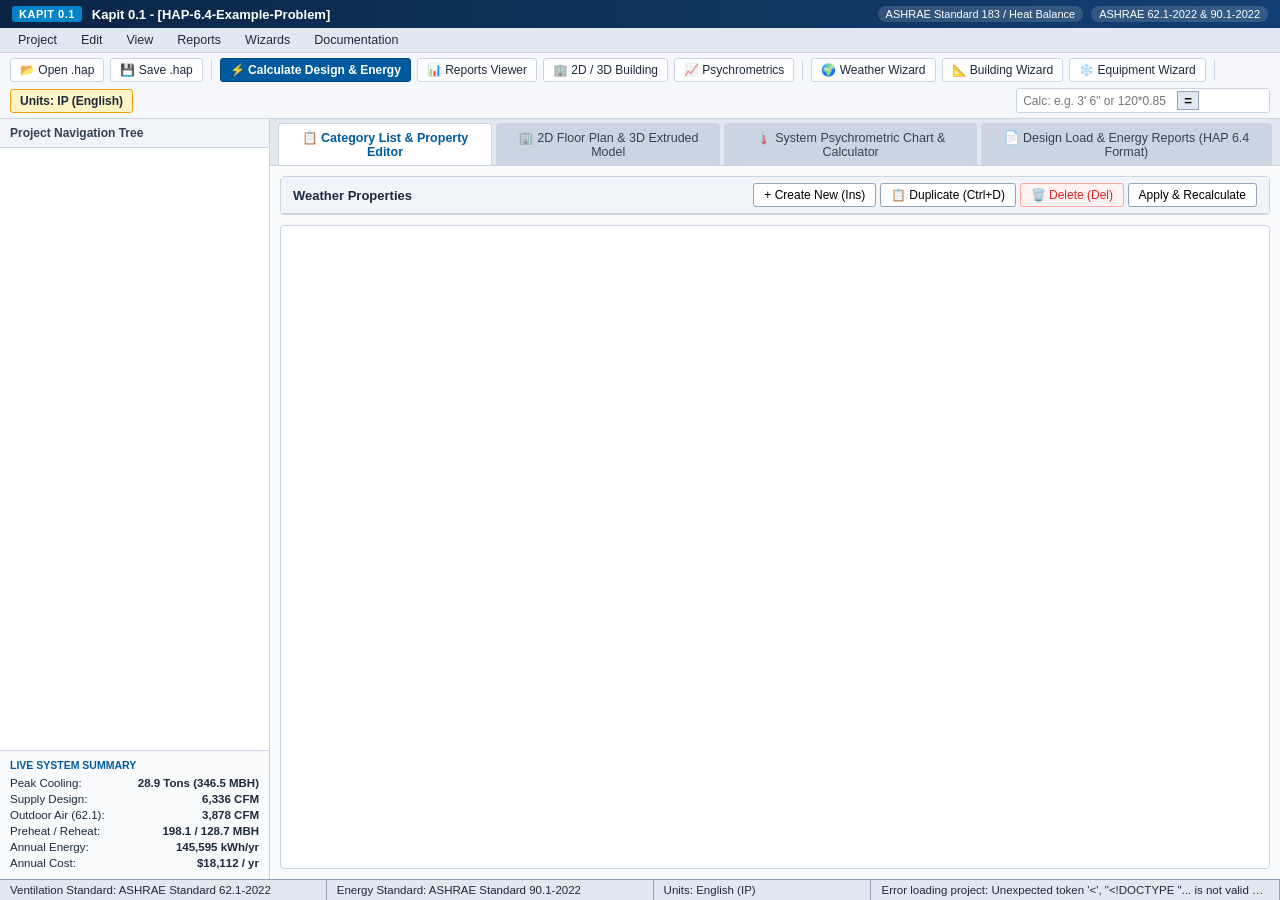
==== kapit_ui/index.html @ 248ba9ac "Version 0.1" ====
<!DOCTYPE html>
<html lang="en">
<head>
  <meta charset="UTF-8" />
  <meta name="viewport" content="width=device-width, initial-scale=1.0" />
  <title>Kapit 0.1 — Hourly Analysis Program (HVAC Load, Sizing, Plant & Energy Modeling)</title>
  <link rel="stylesheet" href="styles.css" />
</head>
<body>
  <!-- Top Application Title & Menu Bar (frmMain) -->
  <header class="app-header">
    <div class="title-bar">
      <div class="title-brand">
        <span class="brand-badge">KAPIT 0.1</span>
        <span class="title-text" id="window-title">Kapit 0.1 - [HAP-6.4-Example-Problem]</span>
      </div>
      <div class="title-meta">
        <span class="engine-pill">ASHRAE Standard 183 / Heat Balance</span>
        <span class="engine-pill">ASHRAE 62.1-2022 &amp; 90.1-2022</span>
      </div>
    </div>

    <!-- Menu Bar -->
    <nav class="menu-bar">
      <div class="menu-item">
        <span>Project</span>
        <div class="menu-dropdown">
          <button onclick="app.resetProject()">New / Reset Example Problem (Ctrl+N)</button>
          <button onclick="app.openFilePicker('.hap,.json')">Open Project (.hap / .kapit)...</button>
          <button onclick="app.loadInstalledExampleHap()">Load Installed HAP-6.4-Example-Problem.hap</button>
          <hr />
          <button onclick="app.downloadProjectJson()">Save Project (.kapit JSON)</button>
          <button onclick="window.location.href='/api/export/hap'">Export Carrier HAP 6.4 Archive (.hap)</button>
          <hr />
          <button onclick="app.openGbxmlImportModal()">Import gbXML BIM Geometry...</button>
          <button onclick="window.location.href='/api/export/gbxml'">Export gbXML BIM Geometry (.xml)</button>
          <hr />
          <button onclick="app.openPreferencesModal()">Preferences (Units, Standards, LEED)...</button>
        </div>
      </div>

      <div class="menu-item">
        <span>Edit</span>
        <div class="menu-dropdown">
          <button onclick="app.createNewEntityInCurrentCategory()">Create New Item... (Ins)</button>
          <button onclick="app.duplicateSelectedEntity()">Duplicate Selected Item (Ctrl+D)</button>
          <button onclick="app.deleteSelectedEntity()">Delete Selected Item (Del)</button>
          <hr />
          <button onclick="app.editSelectedEntity()">Properties... (Enter)</button>
          <button onclick="app.duplicateAsBaseline()">Duplicate Alternative as Baseline [B000] (ASHRAE 90.1)</button>
        </div>
      </div>

      <div class="menu-item">
        <span>View</span>
        <div class="menu-dropdown">
          <button onclick="app.switchWorkspaceTab('explorer')">Project Explorer &amp; Editors</button>
          <button onclick="app.switchWorkspaceTab('cad3d')">2D Floor Plan &amp; 3D Building Viewer</button>
          <button onclick="app.switchWorkspaceTab('psych')">Interactive Psychrometric Chart</button>
          <button onclick="app.switchWorkspaceTab('reports')">Design Load &amp; Energy Reports Viewer</button>
        </div>
      </div>

      <div class="menu-item">
        <span>Reports</span>
        <div class="menu-dropdown">
          <button onclick="app.openReport('sizing_summary')">Air System Sizing Summary</button>
          <button onclick="app.openReport('zone_sizing')">Zone Sizing Summary</button>
          <button onclick="app.openReport('ventilation')">Ventilation Sizing Summary (ASHRAE 62.1)</button>
          <button onclick="app.openReport('heat_balance')">Air System &amp; Zone Heat Balance Summary</button>
          <button onclick="app.openReport('psychrometrics')">System Psychrometrics &amp; Chart</button>
          <hr />
          <button onclick="app.openReport('annual_costs')">Annual Component Costs (Pie Chart &amp; Table)</button>
          <button onclick="app.openReport('monthly_energy')">Monthly Energy Use by Component</button>
          <button onclick="app.openReport('billing_details')">Billing Details - Electric</button>
          <button onclick="app.openReport('monthly_sim')">Monthly Simulation Results</button>
          <button onclick="app.openReport('leed_summary')">ASHRAE 90.1 Appendix G / LEED v4 Summary</button>
          <button onclick="app.openReport('input_data')">Input Data Reports (All Categories)</button>
          <hr />
          <button onclick="window.location.href='/api/export/xlsx'">Export Workbook to Excel (.xlsx)</button>
          <button onclick="window.location.href='/api/export/csv?type=monthly_simulation'">Export Monthly Simulation (.csv)</button>
          <button onclick="window.location.href='/api/export/csv?type=zone_sizing'">Export Zone Sizing (.csv)</button>
        </div>
      </div>

      <div class="menu-item">
        <span>Wizards</span>
        <div class="menu-dropdown">
          <button onclick="app.openWizard('weather')">Weather Wizard (Global Station Search)...</button>
          <button onclick="app.openWizard('building')">Building Footprint &amp; Space Wizard...</button>
          <button onclick="app.openWizard('equipment')">HVAC Equipment &amp; Plant Wizard...</button>
          <button onclick="app.openWizard('tariff')">Utility Rate Wizard (EIA / Brasil)...</button>
        </div>
      </div>

      <div class="menu-item">
        <span>Documentation</span>
        <div class="menu-dropdown">
          <button onclick="app.openReport('std183_doc')">Compliance with ANSI/ASHRAE/ACCA Standard 183</button>
          <button onclick="app.openReport('leed_summary')">ASHRAE 90.1 Appendix G &amp; LEED v4 GHG Guide</button>
        </div>
      </div>
    </nav>

    <!-- Toolbar -->
    <div class="toolbar">
      <button class="tool-btn" onclick="app.openFilePicker('.hap,.json')" title="Open .hap or .kapit project">
        <span>📂 Open .hap</span>
      </button>
      <button class="tool-btn" onclick="window.location.href='/api/export/hap'" title="Save as Carrier HAP 6.4 .hap file">
        <span>💾 Save .hap</span>
      </button>
      <span class="toolbar-sep"></span>
      <button class="tool-btn primary" onclick="app.runCalculations()" title="Run 3-Step Heat Balance, Sizing & 8760-hr Energy Simulation">
        <span>⚡ Calculate Design &amp; Energy</span>
      </button>
      <button class="tool-btn" onclick="app.switchWorkspaceTab('reports')" title="Open Report Viewer">
        <span>📊 Reports Viewer</span>
      </button>
      <button class="tool-btn" onclick="app.switchWorkspaceTab('cad3d')" title="2D Floor Plan & 3D Extruded Building Model">
        <span>🏢 2D / 3D Building</span>
      </button>
      <button class="tool-btn" onclick="app.switchWorkspaceTab('psych')" title="Interactive Psychrometric Chart">
        <span>📈 Psychrometrics</span>
      </button>
      <span class="toolbar-sep"></span>
      <button class="tool-btn" onclick="app.openWizard('weather')"><span>🌍 Weather Wizard</span></button>
      <button class="tool-btn" onclick="app.openWizard('building')"><span>📐 Building Wizard</span></button>
      <button class="tool-btn" onclick="app.openWizard('equipment')"><span>❄️ Equipment Wizard</span></button>
      <span class="toolbar-sep"></span>
      <button class="tool-btn unit-toggle" id="btn-unit-toggle" onclick="app.toggleUnitsSystem()">
        <span>Units: IP (English)</span>
      </button>
      <div class="inline-calc-box" title="UnitControls20 modCalc Inline Calculator (+, -, *, /, ^ or 3' 6&quot;)">
        <input type="text" id="inline-calc-input" placeholder="Calc: e.g. 3' 6&quot; or 120*0.85" onkeydown="if(event.key==='Enter') app.evalInlineCalc()" />
        <button onclick="app.evalInlineCalc()">=</button>
        <span id="inline-calc-result"></span>
      </div>
    </div>
  </header>

  <input type="file" id="hidden-file-input" style="display:none" onchange="app.handleFileUpload(event)" />

  <!-- Main Split Workspace (Left Project Tree + Right Workspace) -->
  <main class="main-workspace">
    <!-- Left Pane: HAP 6.4 Project TreeView -->
    <aside class="tree-pane">
      <div class="pane-header">Project Navigation Tree</div>
      <div class="tree-container" id="project-tree"></div>

      <!-- Quick KPI Summary Card at bottom of Left Pane -->
      <div class="kpi-summary-card" id="sidebar-kpi-card">
        <div class="kpi-title">Live System Summary</div>
        <div class="kpi-row"><span>Peak Cooling:</span> <strong id="kpi-tons">28.9 Tons (346.5 MBH)</strong></div>
        <div class="kpi-row"><span>Supply Design:</span> <strong id="kpi-cfm">6,336 CFM</strong></div>
        <div class="kpi-row"><span>Outdoor Air (62.1):</span> <strong id="kpi-oa">3,878 CFM</strong></div>
        <div class="kpi-row"><span>Preheat / Reheat:</span> <strong id="kpi-heat">198.1 / 128.7 MBH</strong></div>
        <div class="kpi-row"><span>Annual Energy:</span> <strong id="kpi-kwh">145,595 kWh/yr</strong></div>
        <div class="kpi-row"><span>Annual Cost:</span> <strong id="kpi-cost">$18,112 / yr</strong></div>
      </div>
    </aside>

    <!-- Right Pane: Tabbed Workspace (Explorer/Editors | 2D/3D Building | Psychrometrics | Report Viewer) -->
    <section class="content-pane">
      <div class="workspace-tabs">
        <button class="ws-tab active" data-tab="explorer" onclick="app.switchWorkspaceTab('explorer')">
          📋 Category List &amp; Property Editor
        </button>
        <button class="ws-tab" data-tab="cad3d" onclick="app.switchWorkspaceTab('cad3d')">
          🏢 2D Floor Plan &amp; 3D Extruded Model
        </button>
        <button class="ws-tab" data-tab="psych" onclick="app.switchWorkspaceTab('psych')">
          🌡️ System Psychrometric Chart &amp; Calculator
        </button>
        <button class="ws-tab" data-tab="reports" onclick="app.switchWorkspaceTab('reports')">
          📄 Design Load &amp; Energy Reports (HAP 6.4 Format)
        </button>
      </div>

      <!-- TAB 1: Category List View + Detailed Multi-Tab Property Editor -->
      <div class="ws-panel active" id="panel-explorer">
        <div class="entity-list-section">
          <div class="section-bar">
            <span id="current-category-title">Weather Properties</span>
            <div class="section-actions">
              <button class="btn-sm" onclick="app.createNewEntityInCurrentCategory()">+ Create New (Ins)</button>
              <button class="btn-sm" onclick="app.duplicateSelectedEntity()">📋 Duplicate (Ctrl+D)</button>
              <button class="btn-sm danger" onclick="app.deleteSelectedEntity()">🗑️ Delete (Del)</button>
              <button class="btn-sm primary" onclick="app.saveAndCalculate()">Apply &amp; Recalculate</button>
            </div>
          </div>
          <div class="entity-table-wrap" id="entity-list-container"></div>
        </div>

        <div class="entity-editor-section" id="entity-editor-container"></div>
      </div>

      <!-- TAB 2: 2D Floor Plan Sketcher & 3D Extruded Building Model -->
      <div class="ws-panel" id="panel-cad3d">
        <div class="cad-toolbar">
          <div class="cad-tools-row">
            <label>Level:
              <select id="cad-level-select" onchange="modeler.activeLevel=this.value; modeler.render()">
                <option value="Level 1">Level 1 (0 ft)</option>
                <option value="Level 2">Level 2 (12 ft)</option>
              </select>
            </label>
            <span class="toolbar-sep"></span>
            <button class="btn-sm" id="btn-cad-select" onclick="modeler.currentTool='select'; modeler.render()">👆 Select / Move</button>
            <button class="btn-sm" id="btn-cad-rect" onclick="modeler.currentTool='draw_rect'">📐 Draw Room (Drag)</button>
            <button class="btn-sm" onclick="modeler.splitSelectedPerimeterCore(15)">✂️ Split Perim/Core (15 ft)</button>
            <button class="btn-sm" onclick="modeler.addWindowToSelectedWall()">🪟 + Window</button>
            <button class="btn-sm" onclick="modeler.addDoorToSelectedWall()">🚪 + Door</button>
            <button class="btn-sm danger" onclick="modeler.deleteSelectedRoom()">🗑️ Delete Room</button>
          </div>
          <div class="cad-controls">
            <label>View Mode:
              <select id="cad-view-mode" onchange="modeler.viewMode=this.value; modeler.render()">
                <option value="split">Split 2D Floor Plan + 3D Extruded</option>
                <option value="2d">2D Architectural Floor Plan</option>
                <option value="3d">3D Isometric Extruded Model</option>
              </select>
            </label>
            <label>Color By:
              <select id="cad-color-mode" onchange="modeler.colorMode=this.value; modeler.render()">
                <option value="zone">HVAC Thermal Zone</option>
                <option value="load">Peak Cooling Intensity (BTU/hr·sqft)</option>
                <option value="usage">ASHRAE 62.1 Space Usage</option>
              </select>
            </label>
            <button class="btn-sm" onclick="modeler.rot3d.az=(modeler.rot3d.az+45)%360; modeler.render()">🔄 Rotate 3D</button>
          </div>
        </div>
        <div class="cad-selection-bar" id="cad-selection-info">
          Click a room to select or drag to move. Use 'Draw Room' to sketch new spaces.
        </div>
        <div class="cad-canvas-wrapper">
          <canvas id="building-canvas" width="1120" height="500"></canvas>
        </div>
        <div class="cad-wall-inspector" id="cad-wall-inspector"></div>
      </div>

      <!-- TAB 3: Interactive Psychrometric Chart & State Point Analyzer -->
      <div class="ws-panel" id="panel-psych">
        <div class="psych-layout">
          <div class="psych-chart-box">
            <div class="section-bar">
              <span>ASHRAE Sea-Level / Altitude-Corrected Psychrometric Chart — VAV - Wing D Peak Cooling (August 16:00)</span>
              <span id="psych-elev-badge">Elevation: 790.0 ft (14.281 psia)</span>
            </div>
            <canvas id="psych-canvas" width="780" height="490"></canvas>
          </div>
          <div class="psych-side-box">
            <div class="section-bar"><span>Interactive State Point Calculator</span></div>
            <div class="form-grid compact">
              <label>Airflow (CFM): <input type="number" id="ps-cfm" value="6107" /></label>
              <label>Dry-Bulb (°F): <input type="number" id="ps-db" value="85.3" step="0.1" /></label>
              <label>Wet-Bulb (°F): <input type="number" id="ps-wb" value="71.2" step="0.1" /></label>
              <button class="btn-sm primary" onclick="app.calcCustomPsychPoint()">Compute Psychrometric State</button>
            </div>
            <div id="custom-psych-output" class="psych-card"></div>

            <div class="section-bar" style="margin-top:10px"><span>System Cycle State Points (Aug 16:00)</span></div>
            <div id="system-psych-table-wrap"></div>
          </div>
        </div>
      </div>

      <!-- TAB 4: HAP 6.4 Report Viewer (frmReportViewer) -->
      <div class="ws-panel" id="panel-reports">
        <div class="report-toolbar">
          <div class="report-selector-group">
            <label>Select Report:
              <select id="report-type-select" onchange="reportsUI.renderSelectedReport()">
                <optgroup label="Design Load Reports (ASHRAE Std 183)">
                  <option value="sizing_summary">1. Air System Sizing Summary (VAV - Wing D)</option>
                  <option value="zone_sizing">2. Zone Sizing Summary (Terminals, Peak Loads, Spaces)</option>
                  <option value="ventilation">3. Ventilation Sizing Summary (ASHRAE Standard 62.1-2022)</option>
                  <option value="heat_balance">4. Air System &amp; Zone Heat Balance Summary</option>
                  <option value="psychrometrics">5. System Psychrometrics Analysis</option>
                </optgroup>
                <optgroup label="Energy Modeling Reports (8,760 Hours)">
                  <option value="annual_costs">6. Annual Component Costs (Pie Chart &amp; Table)</option>
                  <option value="monthly_energy">7. Monthly Energy Use by System Component</option>
                  <option value="billing_details">8. Billing Details - Electric (6 Tables)</option>
                  <option value="monthly_sim">9. Monthly Simulation Results (Loads &amp; Inputs)</option>
                  <option value="leed_summary">10. ASHRAE 90.1 Appendix G / LEED v4 Summary (4 Rotations &amp; GHG)</option>
                </optgroup>
                <optgroup label="Plant &amp; Input Data Reports">
                  <option value="plant_report">11. Chiller, Merkel Tower &amp; Condensing Boiler Plant Report</option>
                  <option value="input_data">12. Complete Project Input Data Reports (Weather, Building, Spaces, Assemblies)</option>
                  <option value="std183_doc">13. ANSI/ASHRAE/ACCA Standard 183-2024 Compliance Matrix</option>
                </optgroup>
              </select>
            </label>
          </div>
          <div class="report-actions">
            <button class="btn-sm" onclick="window.print()">🖨️ Print / Save PDF</button>
            <button class="btn-sm" onclick="window.location.href='/api/export/xlsx'">📗 Export Excel (.xlsx)</button>
            <button class="btn-sm" onclick="window.location.href='/api/export/csv?type=monthly_simulation'">📄 Export CSV (.csv)</button>
          </div>
        </div>

        <div class="report-pages-container" id="report-viewer-content"></div>
      </div>
    </section>
  </main>

  <!-- Status Bar (frmMain 4-Panel Status Bar) -->
  <footer class="status-bar">
    <div class="status-panel" id="status-vent">Ventilation Standard: ASHRAE Standard 62.1-2022</div>
    <div class="status-panel" id="status-energy">Energy Standard: ASHRAE Standard 90.1-2022</div>
    <div class="status-panel" id="status-units">Units: English (IP)</div>
    <div class="status-panel" id="status-msg">Ready — Project Calculated (0 Validation Errors)</div>
  </footer>

  <!-- Modal Container for Wizards & Preferences -->
  <div class="modal-backdrop" id="modal-backdrop" style="display:none">
    <div class="modal-window" id="modal-window">
      <div class="modal-header">
        <span id="modal-title">Wizard</span>
        <button class="modal-close" onclick="app.closeModal()">✕</button>
      </div>
      <div class="modal-body" id="modal-body"></div>
      <div class="modal-footer" id="modal-footer"></div>
    </div>
  </div>

  <script src="templates.js"></script>
  <script src="modeler.js"></script>
  <script src="reports_ui.js"></script>
  <script src="app.js"></script>
</body>
</html>
---- kapit_ui/styles.css ----
/* Kapit 6.4 Engineering Desktop & Printable Report Stylesheet */
:root {
  --bg-app: #eef2f6;
  --bg-panel: #ffffff;
  --bg-header: #112a46;
  --bg-toolbar: #f5f7fa;
  --border-color: #cbd5e1;
  --border-dark: #94a3b8;
  --primary: #005a9e;
  --primary-hover: #004578;
  --accent: #0284c7;
  --text-main: #1e293b;
  --text-muted: #475569;
  --report-blue: #000080;
  --report-green: #008000;
  --report-purple: #800080;
}

* {
  box-sizing: border-box;
  margin: 0;
  padding: 0;
}

body {
  font-family: "Segoe UI", Tahoma, Arial, sans-serif;
  font-size: 13px;
  color: var(--text-main);
  background: var(--bg-app);
  height: 100vh;
  display: flex;
  flex-direction: column;
  overflow: hidden;
}

/* Title Bar */
.title-bar {
  background: linear-gradient(90deg, #0b2545 0%, #134074 100%);
  color: #ffffff;
  padding: 6px 12px;
  display: flex;
  justify-content: space-between;
  align-items: center;
}

.title-brand {
  display: flex;
  align-items: center;
  gap: 10px;
}

.brand-badge {
  background: #0284c7;
  color: #fff;
  font-weight: 700;
  font-size: 11px;
  padding: 2px 7px;
  border-radius: 3px;
  letter-spacing: 0.5px;
}

.title-text {
  font-weight: 600;
  font-size: 13px;
}

.title-meta {
  display: flex;
  gap: 8px;
}

.engine-pill {
  background: rgba(255, 255, 255, 0.14);
  font-size: 11px;
  padding: 2px 8px;
  border-radius: 10px;
}

/* Menu Bar */
.menu-bar {
  background: #e2e8f0;
  border-bottom: 1px solid var(--border-color);
  display: flex;
  padding: 0 6px;
  user-select: none;
}

.menu-item {
  position: relative;
  padding: 5px 12px;
  cursor: pointer;
  font-size: 12.5px;
}

.menu-item:hover {
  background: #cbd5e1;
}

.menu-dropdown {
  display: none;
  position: absolute;
  top: 100%;
  left: 0;
  background: #ffffff;
  border: 1px solid var(--border-dark);
  box-shadow: 0 4px 12px rgba(0, 0, 0, 0.15);
  min-width: 260px;
  z-index: 1000;
  padding: 4px 0;
}

.menu-item:hover .menu-dropdown {
  display: block;
}

.menu-dropdown button {
  display: block;
  width: 100%;
  text-align: left;
  background: none;
  border: none;
  padding: 6px 14px;
  font-size: 12.5px;
  color: var(--text-main);
  cursor: pointer;
}

.menu-dropdown button:hover {
  background: var(--primary);
  color: #ffffff;
}

.menu-dropdown hr {
  border: none;
  border-top: 1px solid #e2e8f0;
  margin: 4px 0;
}

/* Toolbar */
.toolbar {
  background: var(--bg-toolbar);
  border-bottom: 1px solid var(--border-color);
  padding: 5px 10px;
  display: flex;
  align-items: center;
  gap: 6px;
  flex-wrap: wrap;
}

.tool-btn {
  background: #ffffff;
  border: 1px solid var(--border-color);
  padding: 4px 9px;
  border-radius: 3px;
  font-size: 12px;
  cursor: pointer;
  color: var(--text-main);
  display: inline-flex;
  align-items: center;
  gap: 4px;
}

.tool-btn:hover {
  background: #e0f2fe;
  border-color: #0284c7;
}

.tool-btn.primary {
  background: var(--primary);
  color: #ffffff;
  border-color: var(--primary-hover);
  font-weight: 600;
}

.tool-btn.primary:hover {
  background: var(--primary-hover);
}

.tool-btn.unit-toggle {
  background: #fef3c7;
  border-color: #f59e0b;
  font-weight: 600;
}

.toolbar-sep {
  width: 1px;
  height: 20px;
  background: var(--border-color);
  margin: 0 2px;
}

.inline-calc-box {
  display: flex;
  align-items: center;
  gap: 4px;
  margin-left: auto;
  background: #fff;
  border: 1px solid var(--border-color);
  padding: 2px 6px;
  border-radius: 3px;
}

.inline-calc-box input {
  border: none;
  outline: none;
  width: 150px;
  font-size: 12px;
}

.inline-calc-box button {
  background: #e2e8f0;
  border: 1px solid #94a3b8;
  padding: 1px 6px;
  cursor: pointer;
  font-weight: bold;
}

#inline-calc-result {
  font-weight: 600;
  color: var(--primary);
  font-size: 12px;
  min-width: 60px;
}

/* Main Split Workspace */
.main-workspace {
  flex: 1;
  display: flex;
  overflow: hidden;
}

.tree-pane {
  width: 270px;
  background: #ffffff;
  border-right: 1px solid var(--border-color);
  display: flex;
  flex-direction: column;
  flex-shrink: 0;
}

.pane-header {
  background: #f1f5f9;
  padding: 7px 10px;
  font-weight: 600;
  font-size: 12px;
  border-bottom: 1px solid var(--border-color);
  color: #334155;
}

.tree-container {
  flex: 1;
  overflow-y: auto;
  padding: 6px;
}

.tree-group-title {
  font-weight: 700;
  font-size: 12px;
  color: #0f172a;
  padding: 4px 6px;
  margin-top: 4px;
}

.tree-node {
  display: flex;
  align-items: center;
  justify-content: space-between;
  padding: 5px 10px 5px 18px;
  cursor: pointer;
  border-radius: 3px;
  font-size: 12.5px;
  color: #1e293b;
}

.tree-node:hover {
  background: #f1f5f9;
}

.tree-node.active {
  background: #005a9e;
  color: #ffffff;
  font-weight: 600;
}

.tree-badge {
  font-size: 11px;
  background: rgba(15, 23, 42, 0.08);
  padding: 1px 6px;
  border-radius: 8px;
}

.tree-node.active .tree-badge {
  background: rgba(255, 255, 255, 0.25);
  color: #fff;
}

.kpi-summary-card {
  border-top: 1px solid var(--border-color);
  background: #f8fafc;
  padding: 8px 10px;
  font-size: 11.5px;
}

.kpi-title {
  font-weight: 700;
  color: var(--primary);
  margin-bottom: 4px;
  text-transform: uppercase;
  font-size: 10.5px;
}

.kpi-row {
  display: flex;
  justify-content: space-between;
  padding: 2px 0;
}

/* Right Content Pane */
.content-pane {
  flex: 1;
  display: flex;
  flex-direction: column;
  overflow: hidden;
  background: #f8fafc;
}

.workspace-tabs {
  display: flex;
  background: #e2e8f0;
  border-bottom: 1px solid var(--border-color);
  padding: 4px 8px 0 8px;
  gap: 4px;
}

.ws-tab {
  background: #cbd5e1;
  border: 1px solid var(--border-color);
  border-bottom: none;
  padding: 6px 14px;
  font-size: 12.5px;
  cursor: pointer;
  border-radius: 4px 4px 0 0;
  color: #334155;
}

.ws-tab.active {
  background: #ffffff;
  color: var(--primary);
  font-weight: 600;
}

.ws-panel {
  display: none;
  flex: 1;
  min-height: 0;
  overflow-y: auto;
  padding: 10px;
}

.ws-panel.active {
  display: flex;
  flex-direction: column;
  gap: 10px;
}

/* Entity List & Property Editor */
.entity-list-section {
  background: #ffffff;
  border: 1px solid var(--border-color);
  border-radius: 4px;
  max-height: 210px;
  display: flex;
  flex-direction: column;
}

.section-bar {
  background: #f1f5f9;
  padding: 6px 12px;
  border-bottom: 1px solid var(--border-color);
  display: flex;
  justify-content: space-between;
  align-items: center;
  font-weight: 600;
}

.entity-table-wrap {
  overflow-y: auto;
}

.data-table {
  width: 100%;
  border-collapse: collapse;
  font-size: 12px;
}

.data-table th {
  background: #e2e8f0;
  text-align: left;
  padding: 5px 8px;
  border-bottom: 1px solid var(--border-dark);
  position: sticky;
  top: 0;
}

.data-table td {
  padding: 5px 8px;
  border-bottom: 1px solid #e2e8f0;
}

.data-table tr:hover {
  background: #e0f2fe;
  cursor: pointer;
}

.data-table tr.selected-row {
  background: #bae6fd;
  font-weight: 600;
}

.data-table input, .data-table select {
  width: 100%;
  padding: 2px 4px;
  border: 1px solid #cbd5e1;
  font-size: 12px;
}

.entity-editor-section {
  flex: 1;
  background: #ffffff;
  border: 1px solid var(--border-color);
  border-radius: 4px;
  display: flex;
  flex-direction: column;
  overflow-y: auto;
}

.sub-tabs {
  display: flex;
  background: #f1f5f9;
  border-bottom: 1px solid var(--border-color);
  padding: 4px 8px 0;
  gap: 4px;
}

.sub-tab {
  padding: 5px 12px;
  border: 1px solid var(--border-color);
  border-bottom: none;
  background: #e2e8f0;
  cursor: pointer;
  font-size: 12px;
  border-radius: 3px 3px 0 0;
}

.sub-tab.active {
  background: #ffffff;
  font-weight: 600;
  color: var(--primary);
}

.editor-body {
  padding: 12px;
  overflow-y: auto;
}

.form-grid {
  display: grid;
  grid-template-columns: repeat(auto-fill, minmax(250px, 1fr));
  gap: 10px 16px;
}

.form-grid label {
  display: flex;
  flex-direction: column;
  gap: 3px;
  font-size: 12px;
  color: #334155;
  font-weight: 500;
}

.form-grid input, .form-grid select {
  padding: 5px 7px;
  border: 1px solid var(--border-dark);
  border-radius: 3px;
  font-size: 12.5px;
}

.btn-sm {
  padding: 4px 10px;
  border: 1px solid var(--border-dark);
  background: #ffffff;
  border-radius: 3px;
  cursor: pointer;
  font-size: 12px;
}

.btn-sm.danger {
  color: #dc2626;
  border-color: #fca5a5;
  background: #fef2f2;
}

.btn-sm.danger:hover {
  background: #fee2e2;
}

/* CAD 2D/3D Panel */
.cad-toolbar {
  background: #ffffff;
  border: 1px solid var(--border-color);
  padding: 8px 12px;
  display: flex;
  justify-content: space-between;
  align-items: center;
  flex-wrap: wrap;
  gap: 10px;
}

.cad-tools-row {
  display: flex;
  align-items: center;
  gap: 8px;
  flex-wrap: wrap;
}

.cad-selection-bar {
  background: #f1f5f9;
  border: 1px solid var(--border-color);
  padding: 5px 12px;
  font-size: 11.5px;
  color: #1e293b;
  border-radius: 3px;
}

.cad-controls {
  display: flex;
  align-items: center;
  gap: 14px;
}

.cad-canvas-wrapper {
  background: #ffffff;
  border: 1px solid var(--border-color);
  min-height: 400px;
  max-height: 460px;
  height: 440px;
  display: flex;
  justify-content: center;
  align-items: center;
  overflow: auto;
  flex-shrink: 0;
}

/* Wall & Openings Interactive Inspector */
.cad-wall-inspector {
  background: #ffffff;
  border: 1px solid var(--border-color);
  border-radius: 4px;
  padding: 10px 14px;
  margin-top: 6px;
  margin-bottom: 24px;
  box-shadow: 0 2px 8px rgba(0, 0, 0, 0.05);
  font-size: 12px;
  flex-shrink: 0;
}

.wall-inspector-header {
  display: flex;
  justify-content: space-between;
  align-items: center;
  border-bottom: 1px solid #e2e8f0;
  padding-bottom: 6px;
  margin-bottom: 8px;
}

.wi-title {
  font-size: 13px;
  font-weight: 700;
  color: var(--primary-color);
}

.wi-meta {
  font-size: 11.5px;
  color: #475569;
}

.wall-tabs-row {
  display: flex;
  gap: 6px;
  margin-bottom: 10px;
  flex-wrap: wrap;
}

.wall-tab-btn {
  padding: 4px 10px;
  border: 1px solid #cbd5e1;
  background: #f8fafc;
  border-radius: 3px;
  cursor: pointer;
  font-size: 11.5px;
  font-weight: 600;
  color: #334155;
  display: flex;
  align-items: center;
  gap: 5px;
  transition: all 0.15s ease;
}

.wall-tab-btn:hover {
  background: #e0f2fe;
  border-color: #0284c7;
}

.wall-tab-btn.active {
  background: #fef3c7;
  border-color: #f59e0b;
  color: #92400e;
  box-shadow: 0 0 0 2px rgba(245, 158, 11, 0.25);
}

.wall-detail-grid {
  display: grid;
  grid-template-columns: 1.1fr 1fr 1fr;
  gap: 12px;
}

.wall-prop-col {
  background: #f8fafc;
  border: 1px solid #e2e8f0;
  border-radius: 4px;
  padding: 10px;
  display: flex;
  flex-direction: column;
  gap: 8px;
}

.wall-prop-col label {
  display: flex;
  flex-direction: column;
  font-size: 11.5px;
  font-weight: 600;
  color: #334155;
  gap: 3px;
}

.wall-prop-col select, .wall-prop-col input {
  padding: 4px 6px;
  border: 1px solid #cbd5e1;
  border-radius: 3px;
  font-size: 11.5px;
  background: #ffffff;
}

.wall-dim-readout {
  background: #ffffff;
  border: 1px solid #cbd5e1;
  border-radius: 3px;
  padding: 6px 8px;
  font-size: 11px;
  color: #1e293b;
  line-height: 1.4;
  margin-top: 4px;
}

.wall-aperture-col {
  background: #f8fafc;
  border: 1px solid #e2e8f0;
  border-radius: 4px;
  padding: 10px;
  display: flex;
  flex-direction: column;
}

.aperture-header {
  display: flex;
  justify-content: space-between;
  align-items: center;
  font-weight: 700;
  font-size: 12px;
  color: #1e293b;
  margin-bottom: 8px;
  border-bottom: 1px solid #e2e8f0;
  padding-bottom: 4px;
}

.aperture-list {
  display: flex;
  flex-direction: column;
  gap: 6px;
  max-height: 140px;
  overflow-y: auto;
}

.aperture-card {
  background: #ffffff;
  border: 1px solid #cbd5e1;
  border-radius: 3px;
  padding: 6px 8px;
  display: grid;
  grid-template-columns: 1fr auto auto auto;
  gap: 6px;
  align-items: center;
  font-size: 11px;
}

.aperture-card select {
  font-size: 11px;
  padding: 2px 4px;
}

.aperture-card input {
  width: 48px;
  font-size: 11px;
  padding: 2px 4px;
  text-align: center;
}

.btn-xs {
  padding: 3px 8px;
  font-size: 11px;
  font-weight: 600;
  border: 1px solid #cbd5e1;
  border-radius: 3px;
  background: #f1f5f9;
  cursor: pointer;
  display: inline-flex;
  align-items: center;
  gap: 3px;
}

.btn-xs.primary {
  background: #0284c7;
  color: #ffffff;
  border-color: #0369a1;
}

.btn-xs.primary:hover {
  background: #0369a1;
}

.btn-xs.danger {
  color: #dc2626;
  border-color: #fca5a5;
  background: #fff;
}
.btn-xs.danger:hover {
  background: #fee2e2;
}

/* Psychrometrics Layout */
.psych-layout {
  display: grid;
  grid-template-columns: 790px 1fr;
  gap: 10px;
  height: 100%;
}

.psych-chart-box, .psych-side-box {
  background: #ffffff;
  border: 1px solid var(--border-color);
  border-radius: 4px;
  padding: 8px;
}

.psych-card {
  background: #f8fafc;
  border: 1px solid var(--border-color);
  padding: 8px;
  margin-top: 8px;
  font-size: 12px;
  line-height: 1.5;
}

/* HAP 6.4 Report Viewer Styling (Matches HAP-Example-Problem-Reports.pdf) */
.report-toolbar {
  background: #ffffff;
  border: 1px solid var(--border-color);
  padding: 8px 12px;
  display: flex;
  justify-content: space-between;
  align-items: center;
}

.report-toolbar select {
  padding: 5px 10px;
  font-size: 13px;
  min-width: 440px;
  border: 1px solid var(--border-dark);
}

.report-pages-container {
  flex: 1;
  overflow-y: auto;
  display: flex;
  flex-direction: column;
  align-items: center;
  gap: 18px;
  padding: 14px;
  background: #cbd5e1;
}

.hap-report-page {
  background: #ffffff;
  width: 900px;
  min-height: 1040px;
  padding: 28px 34px;
  box-shadow: 0 4px 14px rgba(0, 0, 0, 0.22);
  display: flex;
  flex-direction: column;
  font-family: Arial, Helvetica, sans-serif;
  font-size: 11.5px;
  color: #000000;
}

.hap-rpt-header-box {
  border: 1.5px solid #000;
  padding: 6px 10px;
  margin-bottom: 14px;
}

.hap-rpt-title {
  text-align: center;
  color: var(--report-blue);
  font-size: 15px;
  font-weight: 700;
}

.hap-rpt-subtitle {
  text-align: center;
  color: var(--report-blue);
  font-size: 12.5px;
  font-weight: 700;
  margin-top: 2px;
}

.hap-rpt-meta {
  display: flex;
  justify-content: space-between;
  font-size: 10.5px;
  margin-top: 4px;
}

.hap-sec-heading {
  color: var(--report-blue);
  font-weight: 700;
  font-size: 12px;
  margin: 12px 0 6px 0;
  border-bottom: 1px solid #cbd5e1;
  padding-bottom: 2px;
}

.hap-green-heading {
  color: var(--report-green);
  font-weight: 700;
  font-size: 12px;
  margin: 10px 0 5px 0;
}

.hap-2col-leader {
  display: grid;
  grid-template-columns: 1fr 1fr;
  gap: 3px 28px;
  padding: 0 8px;
  margin-bottom: 8px;
}

.leader-line {
  display: flex;
  justify-content: space-between;
  border-bottom: 1px dotted #94a3b8;
  padding: 1.5px 0;
}

.leader-line strong {
  font-weight: 700;
}

.hap-table {
  width: 100%;
  border-collapse: collapse;
  margin: 6px 0 12px 0;
  font-size: 11px;
}

.hap-table th {
  background: #e8eef5;
  border: 1px solid #000;
  padding: 4px 6px;
  text-align: right;
  font-weight: 700;
}

.hap-table th:first-child {
  text-align: left;
}

.hap-table td {
  border: 1px solid #000;
  padding: 3.5px 6px;
  text-align: right;
}

.hap-table td:first-child {
  text-align: left;
}

.hap-table tr.total-row td {
  background: #e2e8f0;
  font-weight: 700;
  color: var(--report-blue);
}

.hap-table tr.zone-group-row td {
  font-weight: 700;
  font-style: italic;
  color: var(--report-purple);
  background: #f8fafc;
}

.hap-rpt-footer {
  margin-top: auto;
  border-top: 1.5px solid #000;
  padding-top: 4px;
  display: flex;
  justify-content: space-between;
  font-size: 10.5px;
}

/* Status Bar */
.status-bar {
  background: #e2e8f0;
  border-top: 1px solid var(--border-dark);
  display: grid;
  grid-template-columns: 1.2fr 1.2fr 0.8fr 1.5fr;
  font-size: 11.5px;
}

.status-panel {
  padding: 4px 10px;
  border-right: 1px solid var(--border-dark);
  white-space: nowrap;
  overflow: hidden;
  text-overflow: ellipsis;
}

/* Modal */
.modal-backdrop {
  position: fixed;
  inset: 0;
  background: rgba(15, 23, 42, 0.55);
  display: flex;
  justify-content: center;
  align-items: center;
  z-index: 2000;
}

.modal-window {
  background: #ffffff;
  border-radius: 6px;
  width: 760px;
  max-width: 95vw;
  max-height: 88vh;
  display: flex;
  flex-direction: column;
  box-shadow: 0 12px 32px rgba(0, 0, 0, 0.3);
}

.modal-header {
  background: var(--bg-header);
  color: #ffffff;
  padding: 10px 14px;
  font-weight: 600;
  display: flex;
  justify-content: space-between;
  align-items: center;
}

.modal-close {
  background: none;
  border: none;
  color: #ffffff;
  font-size: 16px;
  cursor: pointer;
}

.modal-body {
  padding: 16px;
  overflow-y: auto;
  flex: 1;
}

.modal-footer {
  padding: 10px 16px;
  border-top: 1px solid var(--border-color);
  display: flex;
  justify-content: flex-end;
  gap: 8px;
}

@media print {
  .app-header, .tree-pane, .workspace-tabs, .report-toolbar, .status-bar {
    display: none !important;
  }
  body, .main-workspace, .content-pane, .ws-panel, .report-pages-container {
    height: auto !important;
    overflow: visible !important;
    background: #ffffff !important;
    padding: 0 !important;
  }
  .hap-report-page {
    box-shadow: none !important;
    page-break-after: always;
    width: 100% !important;
  }
}
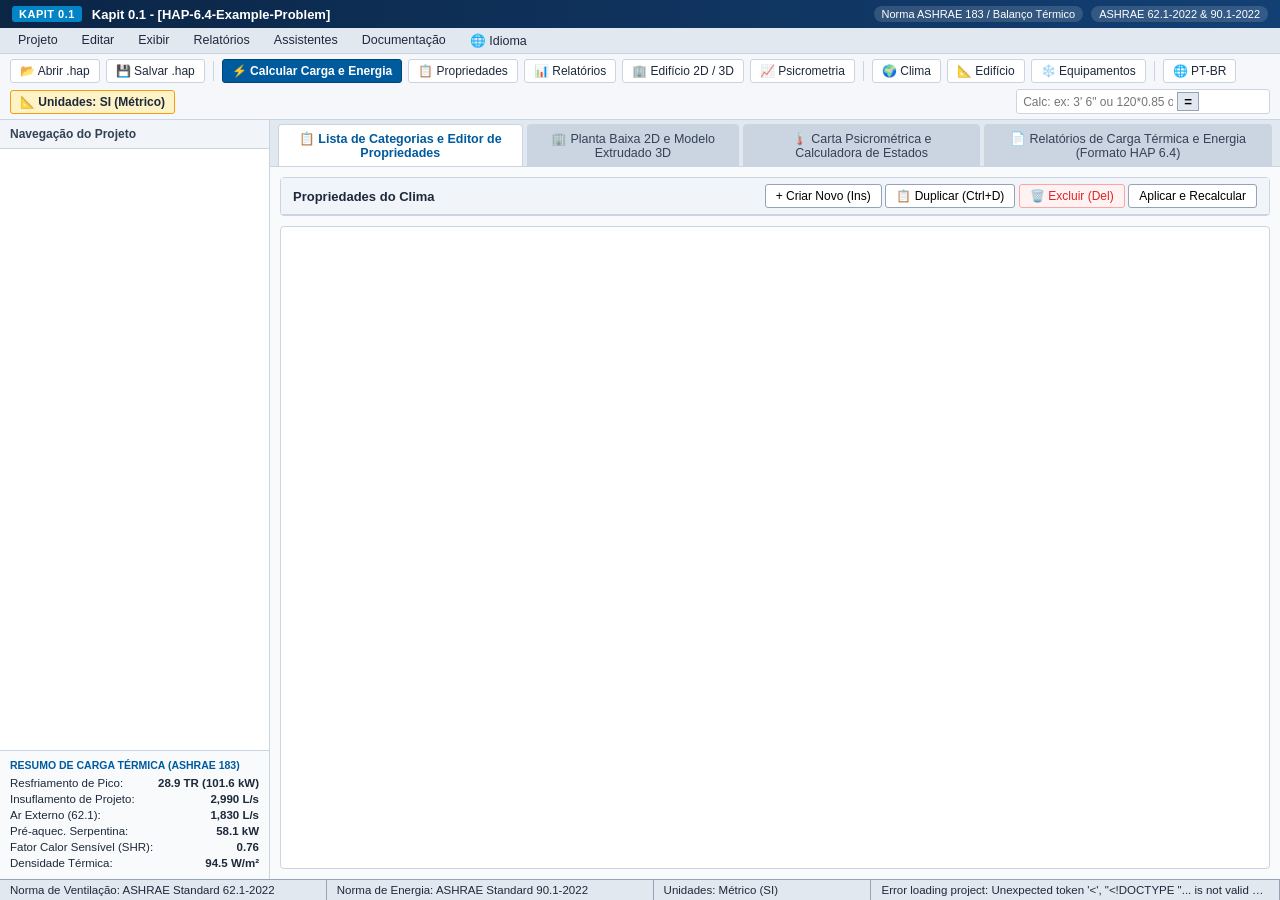
==== commit 8cde1537: "Teste de commit com data futura (amanha)" ====
--- a/kapit_ui/index.html
+++ b/kapit_ui/index.html
@@ -1,9 +1,9 @@
 <!DOCTYPE html>
-<html lang="en">
+<html lang="pt-BR">
 <head>
   <meta charset="UTF-8" />
   <meta name="viewport" content="width=device-width, initial-scale=1.0" />
-  <title>Kapit 0.1 — Hourly Analysis Program (HVAC Load, Sizing, Plant & Energy Modeling)</title>
+  <title>Kapit 0.1 — Programa de Análise Horária (Cálculo Térmico HVAC, Dimensionamento e Simulação Energética)</title>
   <link rel="stylesheet" href="styles.css" />
 </head>
 <body>
@@ -11,128 +11,145 @@
   <header class="app-header">
     <div class="title-bar">
       <div class="title-brand">
-        <span class="brand-badge">KAPIT 0.1</span>
+        <span class="brand-badge" data-i18n="app.brand">KAPIT 0.1</span>
         <span class="title-text" id="window-title">Kapit 0.1 - [HAP-6.4-Example-Problem]</span>
       </div>
       <div class="title-meta">
-        <span class="engine-pill">ASHRAE Standard 183 / Heat Balance</span>
-        <span class="engine-pill">ASHRAE 62.1-2022 &amp; 90.1-2022</span>
+        <span class="engine-pill" data-i18n="app.pill_std183">Norma ASHRAE 183 / Balanço Térmico</span>
+        <span class="engine-pill" data-i18n="app.pill_std62">ASHRAE 62.1-2022 &amp; 90.1-2022</span>
       </div>
     </div>
 
     <!-- Menu Bar -->
     <nav class="menu-bar">
       <div class="menu-item">
-        <span>Project</span>
-        <div class="menu-dropdown">
-          <button onclick="app.resetProject()">New / Reset Example Problem (Ctrl+N)</button>
-          <button onclick="app.openFilePicker('.hap,.json')">Open Project (.hap / .kapit)...</button>
-          <button onclick="app.loadInstalledExampleHap()">Load Installed HAP-6.4-Example-Problem.hap</button>
-          <hr />
-          <button onclick="app.downloadProjectJson()">Save Project (.kapit JSON)</button>
-          <button onclick="window.location.href='/api/export/hap'">Export Carrier HAP 6.4 Archive (.hap)</button>
-          <hr />
-          <button onclick="app.openGbxmlImportModal()">Import gbXML BIM Geometry...</button>
-          <button onclick="window.location.href='/api/export/gbxml'">Export gbXML BIM Geometry (.xml)</button>
-          <hr />
-          <button onclick="app.openPreferencesModal()">Preferences (Units, Standards, LEED)...</button>
-        </div>
-      </div>
-
-      <div class="menu-item">
-        <span>Edit</span>
-        <div class="menu-dropdown">
-          <button onclick="app.createNewEntityInCurrentCategory()">Create New Item... (Ins)</button>
-          <button onclick="app.duplicateSelectedEntity()">Duplicate Selected Item (Ctrl+D)</button>
-          <button onclick="app.deleteSelectedEntity()">Delete Selected Item (Del)</button>
-          <hr />
-          <button onclick="app.editSelectedEntity()">Properties... (Enter)</button>
-          <button onclick="app.duplicateAsBaseline()">Duplicate Alternative as Baseline [B000] (ASHRAE 90.1)</button>
-        </div>
-      </div>
-
-      <div class="menu-item">
-        <span>View</span>
-        <div class="menu-dropdown">
-          <button onclick="app.switchWorkspaceTab('explorer')">Project Explorer &amp; Editors</button>
-          <button onclick="app.switchWorkspaceTab('cad3d')">2D Floor Plan &amp; 3D Building Viewer</button>
-          <button onclick="app.switchWorkspaceTab('psych')">Interactive Psychrometric Chart</button>
-          <button onclick="app.switchWorkspaceTab('reports')">Design Load &amp; Energy Reports Viewer</button>
-        </div>
-      </div>
-
-      <div class="menu-item">
-        <span>Reports</span>
-        <div class="menu-dropdown">
-          <button onclick="app.openReport('sizing_summary')">Air System Sizing Summary</button>
-          <button onclick="app.openReport('zone_sizing')">Zone Sizing Summary</button>
-          <button onclick="app.openReport('ventilation')">Ventilation Sizing Summary (ASHRAE 62.1)</button>
-          <button onclick="app.openReport('heat_balance')">Air System &amp; Zone Heat Balance Summary</button>
-          <button onclick="app.openReport('psychrometrics')">System Psychrometrics &amp; Chart</button>
-          <hr />
-          <button onclick="app.openReport('annual_costs')">Annual Component Costs (Pie Chart &amp; Table)</button>
-          <button onclick="app.openReport('monthly_energy')">Monthly Energy Use by Component</button>
-          <button onclick="app.openReport('billing_details')">Billing Details - Electric</button>
-          <button onclick="app.openReport('monthly_sim')">Monthly Simulation Results</button>
-          <button onclick="app.openReport('leed_summary')">ASHRAE 90.1 Appendix G / LEED v4 Summary</button>
-          <button onclick="app.openReport('input_data')">Input Data Reports (All Categories)</button>
-          <hr />
-          <button onclick="window.location.href='/api/export/xlsx'">Export Workbook to Excel (.xlsx)</button>
-          <button onclick="window.location.href='/api/export/csv?type=monthly_simulation'">Export Monthly Simulation (.csv)</button>
-          <button onclick="window.location.href='/api/export/csv?type=zone_sizing'">Export Zone Sizing (.csv)</button>
-        </div>
-      </div>
-
-      <div class="menu-item">
-        <span>Wizards</span>
-        <div class="menu-dropdown">
-          <button onclick="app.openWizard('weather')">Weather Wizard (Global Station Search)...</button>
-          <button onclick="app.openWizard('building')">Building Footprint &amp; Space Wizard...</button>
-          <button onclick="app.openWizard('equipment')">HVAC Equipment &amp; Plant Wizard...</button>
-          <button onclick="app.openWizard('tariff')">Utility Rate Wizard (EIA / Brasil)...</button>
-        </div>
-      </div>
-
-      <div class="menu-item">
-        <span>Documentation</span>
-        <div class="menu-dropdown">
-          <button onclick="app.openReport('std183_doc')">Compliance with ANSI/ASHRAE/ACCA Standard 183</button>
-          <button onclick="app.openReport('leed_summary')">ASHRAE 90.1 Appendix G &amp; LEED v4 GHG Guide</button>
+        <span data-i18n="menu.project">Projeto</span>
+        <div class="menu-dropdown">
+          <button onclick="app.resetProject()" data-i18n="menu.project.new">Novo / Redefinir Problema Exemplo (Ctrl+N)</button>
+          <button onclick="app.openFilePicker('.hap,.json')" data-i18n="menu.project.open">Abrir Projeto (.hap / .kapit)...</button>
+          <button onclick="app.loadInstalledExampleHap()" data-i18n="menu.project.load_example">Carregar Exemplo Instalado HAP-6.4-Example-Problem.hap</button>
+          <hr />
+          <button onclick="app.downloadProjectJson()" data-i18n="menu.project.save_json">Salvar Projeto (.kapit JSON)</button>
+          <button onclick="window.location.href='/api/export/hap'" data-i18n="menu.project.export_hap">Exportar Arquivo Carrier HAP 6.4 (.hap)</button>
+          <hr />
+          <button onclick="app.openGbxmlImportModal()" data-i18n="menu.project.import_gbxml">Importar Geometria BIM gbXML...</button>
+          <button onclick="window.location.href='/api/export/gbxml'" data-i18n="menu.project.export_gbxml">Exportar Geometria BIM gbXML (.xml)</button>
+          <hr />
+          <button onclick="app.openPreferencesModal()" data-i18n="menu.project.preferences">Preferências (Unidades, Normas, LEED)...</button>
+        </div>
+      </div>
+
+      <div class="menu-item">
+        <span data-i18n="menu.edit">Editar</span>
+        <div class="menu-dropdown">
+          <button onclick="app.createNewEntityInCurrentCategory()" data-i18n="menu.edit.new">Criar Novo Item... (Ins)</button>
+          <button onclick="app.duplicateSelectedEntity()" data-i18n="menu.edit.duplicate">Duplicar Item Selecionado (Ctrl+D)</button>
+          <button onclick="app.deleteSelectedEntity()" data-i18n="menu.edit.delete">Excluir Item Selecionado (Del)</button>
+          <hr />
+          <button onclick="app.editSelectedEntity()" data-i18n="menu.edit.properties">Propriedades... (Enter)</button>
+          <button onclick="app.duplicateAsBaseline()" data-i18n="menu.edit.baseline">Duplicar Alternativa como Linha de Base [B000] (ASHRAE 90.1)</button>
+        </div>
+      </div>
+
+      <div class="menu-item">
+        <span data-i18n="menu.view">Exibir</span>
+        <div class="menu-dropdown">
+          <button onclick="app.switchWorkspaceTab('explorer')" data-i18n="menu.view.explorer">Navegador do Projeto e Editores</button>
+          <button onclick="app.switchWorkspaceTab('cad3d')" data-i18n="menu.view.cad3d">Planta Baixa 2D e Visualizador 3D do Edifício</button>
+          <button onclick="app.switchWorkspaceTab('psych')" data-i18n="menu.view.psych">Carta Psicrométrica Interativa</button>
+          <button onclick="app.switchWorkspaceTab('reports')" data-i18n="menu.view.reports">Visualizador de Relatórios de Carga e Energia</button>
+        </div>
+      </div>
+
+      <div class="menu-item">
+        <span data-i18n="menu.reports">Relatórios</span>
+        <div class="menu-dropdown">
+          <button onclick="app.openReport('sizing_summary')" data-i18n="menu.reports.sizing_summary">1. Resumo de Dimensionamento do Sistema de Ar</button>
+          <button onclick="app.openReport('zone_sizing')" data-i18n="menu.reports.zone_sizing">2. Resumo de Dimensionamento das Zonas</button>
+          <button onclick="app.openReport('ventilation')" data-i18n="menu.reports.ventilation">3. Resumo de Ventilação e Ar Externo (ASHRAE 62.1)</button>
+          <button onclick="app.openReport('heat_balance')" data-i18n="menu.reports.heat_balance">4. Balanço Térmico do Sistema de Ar e Zonas</button>
+          <button onclick="app.openReport('psychrometrics')" data-i18n="menu.reports.psychrometrics">5. Psicrometria do Sistema e Carta</button>
+          <hr />
+          <button onclick="app.openReport('annual_costs')" data-i18n="menu.reports.annual_costs">6. Custos Anuais por Componente (Gráfico e Tabela)</button>
+          <button onclick="app.openReport('monthly_energy')" data-i18n="menu.reports.monthly_energy">7. Consumo Mensal de Energia por Componente</button>
+          <button onclick="app.openReport('billing_details')" data-i18n="menu.reports.billing_details">8. Detalhes de Faturamento - Elétrico</button>
+          <button onclick="app.openReport('monthly_sim')" data-i18n="menu.reports.monthly_sim">9. Resultados da Simulação Mensal</button>
+          <button onclick="app.openReport('leed_summary')" data-i18n="menu.reports.leed_summary">10. Resumo ASHRAE 90.1 Apêndice G / LEED v4</button>
+          <button onclick="app.openReport('plant_report')" data-i18n="menu.reports.plant_report">11. Relatório de Centrais de Água Gelada / Caldeiras</button>
+          <button onclick="app.openReport('input_data')" data-i18n="menu.reports.input_data">12. Relatórios de Dados de Entrada (Todas as Categorias)</button>
+          <hr />
+          <button onclick="window.location.href='/api/export/xlsx'" data-i18n="menu.reports.export_xlsx">Exportar Pasta de Trabalho para Excel (.xlsx)</button>
+          <button onclick="window.location.href='/api/export/csv?type=monthly_simulation'" data-i18n="menu.reports.export_sim_csv">Exportar Simulação Mensal (.csv)</button>
+          <button onclick="window.location.href='/api/export/csv?type=zone_sizing'" data-i18n="menu.reports.export_zone_csv">Exportar Dimensionamento de Zonas (.csv)</button>
+        </div>
+      </div>
+
+      <div class="menu-item">
+        <span data-i18n="menu.wizards">Assistentes</span>
+        <div class="menu-dropdown">
+          <button onclick="app.openWizard('weather')" data-i18n="menu.wizards.weather">Assistente de Clima (Busca Global de Estações)...</button>
+          <button onclick="app.openWizard('building')" data-i18n="menu.wizards.building">Assistente de Planta e Espaços do Edifício...</button>
+          <button onclick="app.openWizard('equipment')" data-i18n="menu.wizards.equipment">Assistente de Equipamentos HVAC e Centrais...</button>
+          <button onclick="app.openWizard('tariff')" data-i18n="menu.wizards.tariff">Assistente de Tarifas de Energia (EIA / Brasil)...</button>
+        </div>
+      </div>
+
+      <div class="menu-item">
+        <span data-i18n="menu.documentation">Documentação</span>
+        <div class="menu-dropdown">
+          <button onclick="app.openReport('std183_doc')" data-i18n="menu.documentation.std183">Conformidade com ANSI/ASHRAE/ACCA Standard 183</button>
+          <button onclick="app.openReport('leed_summary')" data-i18n="menu.documentation.leed">Guia ASHRAE 90.1 Apêndice G e GEE do LEED v4</button>
+        </div>
+      </div>
+
+      <div class="menu-item">
+        <span data-i18n="menu.language">🌐 Idioma</span>
+        <div class="menu-dropdown">
+          <button onclick="I18N.setLanguage('pt-BR')">🇧🇷 Português (Brasil) — PT-BR</button>
+          <button onclick="I18N.setLanguage('en')">🇺🇸 English (United States) — EN</button>
+          <hr />
+          <button onclick="app.toggleUnitsSystem()">📐 Alternar Unidades (Métrico SI / Inglês IP)</button>
         </div>
       </div>
     </nav>
 
     <!-- Toolbar -->
     <div class="toolbar">
-      <button class="tool-btn" onclick="app.openFilePicker('.hap,.json')" title="Open .hap or .kapit project">
-        <span>📂 Open .hap</span>
-      </button>
-      <button class="tool-btn" onclick="window.location.href='/api/export/hap'" title="Save as Carrier HAP 6.4 .hap file">
-        <span>💾 Save .hap</span>
+      <button class="tool-btn" onclick="app.openFilePicker('.hap,.json')" title="Abrir projeto .hap ou .kapit">
+        <span data-i18n="toolbar.open_hap">📂 Abrir .hap</span>
+      </button>
+      <button class="tool-btn" onclick="window.location.href='/api/export/hap'" title="Salvar como arquivo Carrier HAP 6.4 (.hap)">
+        <span data-i18n="toolbar.save_hap">💾 Salvar .hap</span>
       </button>
       <span class="toolbar-sep"></span>
-      <button class="tool-btn primary" onclick="app.runCalculations()" title="Run 3-Step Heat Balance, Sizing & 8760-hr Energy Simulation">
-        <span>⚡ Calculate Design &amp; Energy</span>
-      </button>
-      <button class="tool-btn" onclick="app.switchWorkspaceTab('reports')" title="Open Report Viewer">
-        <span>📊 Reports Viewer</span>
-      </button>
-      <button class="tool-btn" onclick="app.switchWorkspaceTab('cad3d')" title="2D Floor Plan & 3D Extruded Building Model">
-        <span>🏢 2D / 3D Building</span>
-      </button>
-      <button class="tool-btn" onclick="app.switchWorkspaceTab('psych')" title="Interactive Psychrometric Chart">
-        <span>📈 Psychrometrics</span>
+      <button class="tool-btn primary" onclick="app.runCalculations()" title="Executar Balanço Térmico, Dimensionamento e Simulação de 8.760 Horas">
+        <span data-i18n="toolbar.calc">⚡ Calcular Carga e Energia</span>
+      </button>
+      <button class="tool-btn" onclick="app.switchWorkspaceTab('explorer')" title="Navegador do Projeto e Propriedades">
+        <span data-i18n="toolbar.explorer">📋 Propriedades</span>
+      </button>
+      <button class="tool-btn" onclick="app.switchWorkspaceTab('reports')" title="Abrir Visualizador de Relatórios">
+        <span data-i18n="toolbar.reports">📊 Relatórios</span>
+      </button>
+      <button class="tool-btn" onclick="app.switchWorkspaceTab('cad3d')" title="Planta Baixa 2D e Modelo Extrudado 3D">
+        <span data-i18n="toolbar.building_2d3d">🏢 Edifício 2D / 3D</span>
+      </button>
+      <button class="tool-btn" onclick="app.switchWorkspaceTab('psych')" title="Carta Psicrométrica Interativa">
+        <span data-i18n="toolbar.psych">📈 Psicrometria</span>
       </button>
       <span class="toolbar-sep"></span>
-      <button class="tool-btn" onclick="app.openWizard('weather')"><span>🌍 Weather Wizard</span></button>
-      <button class="tool-btn" onclick="app.openWizard('building')"><span>📐 Building Wizard</span></button>
-      <button class="tool-btn" onclick="app.openWizard('equipment')"><span>❄️ Equipment Wizard</span></button>
+      <button class="tool-btn" onclick="app.openWizard('weather')"><span data-i18n="toolbar.wiz_weather">🌍 Clima</span></button>
+      <button class="tool-btn" onclick="app.openWizard('building')"><span data-i18n="toolbar.wiz_building">📐 Edifício</span></button>
+      <button class="tool-btn" onclick="app.openWizard('equipment')"><span data-i18n="toolbar.wiz_equipment">❄️ Equipamentos</span></button>
       <span class="toolbar-sep"></span>
-      <button class="tool-btn unit-toggle" id="btn-unit-toggle" onclick="app.toggleUnitsSystem()">
-        <span>Units: IP (English)</span>
-      </button>
-      <div class="inline-calc-box" title="UnitControls20 modCalc Inline Calculator (+, -, *, /, ^ or 3' 6&quot;)">
-        <input type="text" id="inline-calc-input" placeholder="Calc: e.g. 3' 6&quot; or 120*0.85" onkeydown="if(event.key==='Enter') app.evalInlineCalc()" />
+      <button class="tool-btn lang-toggle" id="btn-lang-toggle" onclick="app.toggleLanguage()" title="Alternar Idioma (PT-BR / EN)">
+        <span>🌐 PT-BR</span>
+      </button>
+      <button class="tool-btn unit-toggle" id="btn-unit-toggle" onclick="app.toggleUnitsSystem()" title="Alternar Unidades (Métrico SI / Inglês IP)">
+        <span data-i18n="toolbar.units_si">📐 Unidades: SI (Métrico)</span>
+      </button>
+      <div class="inline-calc-box" title="Calculadora em Linha (modCalc UnitControls20: +, -, *, /, ^ ou 3' 6&quot;)">
+        <input type="text" id="inline-calc-input" data-i18n="toolbar.calc_placeholder" placeholder="Calc: ex: 3' 6&quot; ou 120*0.85 ou 15.5+4" onkeydown="if(event.key==='Enter') app.evalInlineCalc()" />
         <button onclick="app.evalInlineCalc()">=</button>
         <span id="inline-calc-result"></span>
       </div>
@@ -145,35 +162,35 @@
   <main class="main-workspace">
     <!-- Left Pane: HAP 6.4 Project TreeView -->
     <aside class="tree-pane">
-      <div class="pane-header">Project Navigation Tree</div>
+      <div class="pane-header" id="pane-header-title">Navegação do Projeto</div>
       <div class="tree-container" id="project-tree"></div>
 
       <!-- Quick KPI Summary Card at bottom of Left Pane -->
       <div class="kpi-summary-card" id="sidebar-kpi-card">
-        <div class="kpi-title">Live System Summary</div>
-        <div class="kpi-row"><span>Peak Cooling:</span> <strong id="kpi-tons">28.9 Tons (346.5 MBH)</strong></div>
-        <div class="kpi-row"><span>Supply Design:</span> <strong id="kpi-cfm">6,336 CFM</strong></div>
-        <div class="kpi-row"><span>Outdoor Air (62.1):</span> <strong id="kpi-oa">3,878 CFM</strong></div>
-        <div class="kpi-row"><span>Preheat / Reheat:</span> <strong id="kpi-heat">198.1 / 128.7 MBH</strong></div>
-        <div class="kpi-row"><span>Annual Energy:</span> <strong id="kpi-kwh">145,595 kWh/yr</strong></div>
-        <div class="kpi-row"><span>Annual Cost:</span> <strong id="kpi-cost">$18,112 / yr</strong></div>
+        <div class="kpi-title" data-i18n="kpi.title">Resumo de Carga Térmica (ASHRAE 183)</div>
+        <div class="kpi-row"><span data-i18n="kpi.cooling">Resfriamento de Pico:</span> <strong id="kpi-tons">28.9 TR (101.6 kW)</strong></div>
+        <div class="kpi-row"><span data-i18n="kpi.supply">Insuflamento de Projeto:</span> <strong id="kpi-cfm">2,990 L/s</strong></div>
+        <div class="kpi-row"><span data-i18n="kpi.oa">Ar Externo (62.1):</span> <strong id="kpi-oa">1,830 L/s</strong></div>
+        <div class="kpi-row"><span data-i18n="kpi.heat">Pré-aquec. Serpentina:</span> <strong id="kpi-heat">58.1 kW</strong></div>
+        <div class="kpi-row"><span data-i18n="kpi.shr">Fator Calor Sensível (SHR):</span> <strong id="kpi-shr">0.76</strong></div>
+        <div class="kpi-row"><span data-i18n="kpi.density">Densidade Térmica:</span> <strong id="kpi-density">94.5 W/m²</strong></div>
       </div>
     </aside>
 
     <!-- Right Pane: Tabbed Workspace (Explorer/Editors | 2D/3D Building | Psychrometrics | Report Viewer) -->
     <section class="content-pane">
       <div class="workspace-tabs">
-        <button class="ws-tab active" data-tab="explorer" onclick="app.switchWorkspaceTab('explorer')">
-          📋 Category List &amp; Property Editor
+        <button class="ws-tab active" data-tab="explorer" onclick="app.switchWorkspaceTab('explorer')" data-i18n="tab.explorer">
+          📋 Lista de Categorias e Editor de Propriedades
         </button>
-        <button class="ws-tab" data-tab="cad3d" onclick="app.switchWorkspaceTab('cad3d')">
-          🏢 2D Floor Plan &amp; 3D Extruded Model
+        <button class="ws-tab" data-tab="cad3d" onclick="app.switchWorkspaceTab('cad3d')" data-i18n="tab.cad3d">
+          🏢 Planta Baixa 2D e Modelo Extrudado 3D
         </button>
-        <button class="ws-tab" data-tab="psych" onclick="app.switchWorkspaceTab('psych')">
-          🌡️ System Psychrometric Chart &amp; Calculator
+        <button class="ws-tab" data-tab="psych" onclick="app.switchWorkspaceTab('psych')" data-i18n="tab.psych">
+          🌡️ Carta Psicrométrica e Calculadora de Estados
         </button>
-        <button class="ws-tab" data-tab="reports" onclick="app.switchWorkspaceTab('reports')">
-          📄 Design Load &amp; Energy Reports (HAP 6.4 Format)
+        <button class="ws-tab" data-tab="reports" onclick="app.switchWorkspaceTab('reports')" data-i18n="tab.reports">
+          📄 Relatórios de Carga Térmica e Energia (Formato HAP 6.4)
         </button>
       </div>
 
@@ -181,12 +198,12 @@
       <div class="ws-panel active" id="panel-explorer">
         <div class="entity-list-section">
           <div class="section-bar">
-            <span id="current-category-title">Weather Properties</span>
+            <span id="current-category-title">Propriedades do Clima</span>
             <div class="section-actions">
-              <button class="btn-sm" onclick="app.createNewEntityInCurrentCategory()">+ Create New (Ins)</button>
-              <button class="btn-sm" onclick="app.duplicateSelectedEntity()">📋 Duplicate (Ctrl+D)</button>
-              <button class="btn-sm danger" onclick="app.deleteSelectedEntity()">🗑️ Delete (Del)</button>
-              <button class="btn-sm primary" onclick="app.saveAndCalculate()">Apply &amp; Recalculate</button>
+              <button class="btn-sm" onclick="app.createNewEntityInCurrentCategory()" data-i18n="actions.new">+ Criar Novo (Ins)</button>
+              <button class="btn-sm" onclick="app.duplicateSelectedEntity()" data-i18n="actions.duplicate">📋 Duplicar (Ctrl+D)</button>
+              <button class="btn-sm danger" onclick="app.deleteSelectedEntity()" data-i18n="actions.delete">🗑️ Excluir (Del)</button>
+              <button class="btn-sm primary" onclick="app.saveAndCalculate()" data-i18n="actions.apply_calc">Aplicar e Recalcular</button>
             </div>
           </div>
           <div class="entity-table-wrap" id="entity-list-container"></div>
@@ -199,40 +216,42 @@
       <div class="ws-panel" id="panel-cad3d">
         <div class="cad-toolbar">
           <div class="cad-tools-row">
-            <label>Level:
+            <label><span data-i18n="cad.level">Pavimento:</span>
               <select id="cad-level-select" onchange="modeler.activeLevel=this.value; modeler.render()">
-                <option value="Level 1">Level 1 (0 ft)</option>
-                <option value="Level 2">Level 2 (12 ft)</option>
+                <option value="Level 1" data-i18n="cad.level_opt_1">Nível 1 (0 m)</option>
+                <option value="Level 2" data-i18n="cad.level_opt_2">Nível 2 (3.6 m)</option>
               </select>
             </label>
             <span class="toolbar-sep"></span>
-            <button class="btn-sm" id="btn-cad-select" onclick="modeler.currentTool='select'; modeler.render()">👆 Select / Move</button>
-            <button class="btn-sm" id="btn-cad-rect" onclick="modeler.currentTool='draw_rect'">📐 Draw Room (Drag)</button>
-            <button class="btn-sm" onclick="modeler.splitSelectedPerimeterCore(15)">✂️ Split Perim/Core (15 ft)</button>
-            <button class="btn-sm" onclick="modeler.addWindowToSelectedWall()">🪟 + Window</button>
-            <button class="btn-sm" onclick="modeler.addDoorToSelectedWall()">🚪 + Door</button>
-            <button class="btn-sm danger" onclick="modeler.deleteSelectedRoom()">🗑️ Delete Room</button>
+            <button class="btn-sm" id="btn-cad-select" onclick="modeler.currentTool='select'; modeler.render()" data-i18n="cad.tool_select">👆 Selecionar / Mover</button>
+            <button class="btn-sm" id="btn-cad-rect" onclick="modeler.currentTool='draw_rect'" data-i18n="cad.tool_draw_rect">📐 Desenhar Ambiente (Arrastar)</button>
+            <button class="btn-sm" id="btn-cad-dim" onclick="modeler.openCreateRoomByDimensionsModal()" data-i18n="cad.tool_enter_dim">⌨️ Inserir por Medidas (LxC)</button>
+            <button class="btn-sm" id="btn-cad-split" onclick="modeler.splitSelectedPerimeterCore(15)" data-i18n="cad.tool_split_perim">✂️ Dividir Perímetro/Núcleo</button>
+            <button class="btn-sm" onclick="modeler.addWindowToSelectedWall()" data-i18n="cad.tool_add_window">🪟 + Janela</button>
+            <button class="btn-sm" onclick="modeler.addDoorToSelectedWall()" data-i18n="cad.tool_add_door">🚪 + Porta</button>
+            <button class="btn-sm danger" onclick="modeler.deleteSelectedRoom()" data-i18n="cad.tool_delete_room">🗑️ Excluir Ambiente</button>
           </div>
           <div class="cad-controls">
-            <label>View Mode:
+            <label><span data-i18n="cad.view_mode">Modo de Visualização:</span>
               <select id="cad-view-mode" onchange="modeler.viewMode=this.value; modeler.render()">
-                <option value="split">Split 2D Floor Plan + 3D Extruded</option>
-                <option value="2d">2D Architectural Floor Plan</option>
-                <option value="3d">3D Isometric Extruded Model</option>
+                <option value="split" data-i18n="cad.view_split">Dividido: Planta 2D + Isométrica 3D</option>
+                <option value="2d" data-i18n="cad.view_2d">Planta Baixa Arquitetônica 2D</option>
+                <option value="3d" data-i18n="cad.view_3d">Modelo Isométrico 3D Extrudado</option>
               </select>
             </label>
-            <label>Color By:
+            <label><span data-i18n="cad.color_by">Colorir Por:</span>
               <select id="cad-color-mode" onchange="modeler.colorMode=this.value; modeler.render()">
-                <option value="zone">HVAC Thermal Zone</option>
-                <option value="load">Peak Cooling Intensity (BTU/hr·sqft)</option>
-                <option value="usage">ASHRAE 62.1 Space Usage</option>
+                <option value="zone" data-i18n="cad.color_zone">Zona Térmica HVAC</option>
+                <option value="load" data-i18n="cad.color_load">Intensidade de Carga Térmica</option>
+                <option value="usage" data-i18n="cad.color_usage">Uso do Espaço ASHRAE 62.1</option>
               </select>
             </label>
-            <button class="btn-sm" onclick="modeler.rot3d.az=(modeler.rot3d.az+45)%360; modeler.render()">🔄 Rotate 3D</button>
-          </div>
-        </div>
-        <div class="cad-selection-bar" id="cad-selection-info">
-          Click a room to select or drag to move. Use 'Draw Room' to sketch new spaces.
+            <button class="btn-sm" onclick="modeler.resetView()" title="Ajustar todo o edifício à tela" data-i18n="cad.fit_view">🔍 Ajustar Vista</button>
+            <button class="btn-sm" onclick="modeler.rot3d.az=(modeler.rot3d.az+45)%360; modeler.render()" data-i18n="cad.rotate_3d">🔄 Girar 3D</button>
+          </div>
+        </div>
+        <div class="cad-selection-bar" id="cad-selection-info" data-i18n="cad.selection_hint">
+          Clique em um ambiente para selecionar ou arraste para mover. Use 'Desenhar Ambiente' para criar novos espaços.
         </div>
         <div class="cad-canvas-wrapper">
           <canvas id="building-canvas" width="1120" height="500"></canvas>
@@ -245,22 +264,22 @@
         <div class="psych-layout">
           <div class="psych-chart-box">
             <div class="section-bar">
-              <span>ASHRAE Sea-Level / Altitude-Corrected Psychrometric Chart — VAV - Wing D Peak Cooling (August 16:00)</span>
-              <span id="psych-elev-badge">Elevation: 790.0 ft (14.281 psia)</span>
+              <span id="psych-title-span" data-i18n="psych.title">Carta Psicrométrica ASHRAE Corrigida por Altitude</span>
+              <span id="psych-elev-badge">Elevação: 240.8 m (98.4 kPa)</span>
             </div>
             <canvas id="psych-canvas" width="780" height="490"></canvas>
           </div>
           <div class="psych-side-box">
-            <div class="section-bar"><span>Interactive State Point Calculator</span></div>
+            <div class="section-bar"><span data-i18n="psych.state_calc">Calculadora Interativa de Pontos de Estado</span></div>
             <div class="form-grid compact">
-              <label>Airflow (CFM): <input type="number" id="ps-cfm" value="6107" /></label>
-              <label>Dry-Bulb (°F): <input type="number" id="ps-db" value="85.3" step="0.1" /></label>
-              <label>Wet-Bulb (°F): <input type="number" id="ps-wb" value="71.2" step="0.1" /></label>
-              <button class="btn-sm primary" onclick="app.calcCustomPsychPoint()">Compute Psychrometric State</button>
+              <label><span id="ps-cfm-label">Vazão de Ar (CFM / L/s):</span> <input type="number" id="ps-cfm" value="6107" /></label>
+              <label><span id="ps-db-label">Bulbo Seco (°F / °C):</span> <input type="number" id="ps-db" value="85.3" step="0.1" /></label>
+              <label><span id="ps-wb-label">Bulbo Úmido (°F / °C):</span> <input type="number" id="ps-wb" value="71.2" step="0.1" /></label>
+              <button class="btn-sm primary" onclick="app.calcCustomPsychPoint()" data-i18n="psych.calc_btn">Calcular Estado Psicrométrico</button>
             </div>
             <div id="custom-psych-output" class="psych-card"></div>
 
-            <div class="section-bar" style="margin-top:10px"><span>System Cycle State Points (Aug 16:00)</span></div>
+            <div class="section-bar" style="margin-top:10px"><span data-i18n="psych.cycle_title">Pontos de Estado do Ciclo do Sistema de Ar</span></div>
             <div id="system-psych-table-wrap"></div>
           </div>
         </div>
@@ -270,34 +289,34 @@
       <div class="ws-panel" id="panel-reports">
         <div class="report-toolbar">
           <div class="report-selector-group">
-            <label>Select Report:
+            <label><span data-i18n="rpt.select_label">Selecionar Relatório:</span>
               <select id="report-type-select" onchange="reportsUI.renderSelectedReport()">
-                <optgroup label="Design Load Reports (ASHRAE Std 183)">
-                  <option value="sizing_summary">1. Air System Sizing Summary (VAV - Wing D)</option>
-                  <option value="zone_sizing">2. Zone Sizing Summary (Terminals, Peak Loads, Spaces)</option>
-                  <option value="ventilation">3. Ventilation Sizing Summary (ASHRAE Standard 62.1-2022)</option>
-                  <option value="heat_balance">4. Air System &amp; Zone Heat Balance Summary</option>
-                  <option value="psychrometrics">5. System Psychrometrics Analysis</option>
+                <optgroup label="Relatórios de Carga Térmica de Projeto (ASHRAE Std 183)">
+                  <option value="sizing_summary">1. Resumo de Dimensionamento do Sistema de Ar (VAV - Wing D)</option>
+                  <option value="zone_sizing">2. Resumo de Dimensionamento das Zonas (Terminais, Cargas, Espaços)</option>
+                  <option value="ventilation">3. Resumo de Ventilação e Ar Externo (ASHRAE Standard 62.1-2022)</option>
+                  <option value="heat_balance">4. Balanço Térmico do Sistema de Ar e Zonas</option>
+                  <option value="psychrometrics">5. Análise Psicrométrica do Sistema</option>
                 </optgroup>
-                <optgroup label="Energy Modeling Reports (8,760 Hours)">
-                  <option value="annual_costs">6. Annual Component Costs (Pie Chart &amp; Table)</option>
-                  <option value="monthly_energy">7. Monthly Energy Use by System Component</option>
-                  <option value="billing_details">8. Billing Details - Electric (6 Tables)</option>
-                  <option value="monthly_sim">9. Monthly Simulation Results (Loads &amp; Inputs)</option>
-                  <option value="leed_summary">10. ASHRAE 90.1 Appendix G / LEED v4 Summary (4 Rotations &amp; GHG)</option>
+                <optgroup label="Relatórios de Simulação Energética Anual (8.760 Horas)">
+                  <option value="annual_costs">6. Custos Anuais por Componente (Gráfico de Pizza e Tabela)</option>
+                  <option value="monthly_energy">7. Consumo Mensal de Energia por Componente</option>
+                  <option value="billing_details">8. Detalhes de Faturamento - Elétrico (6 Tabelas)</option>
+                  <option value="monthly_sim">9. Resultados da Simulação Mensal (Cargas e Consumos)</option>
+                  <option value="leed_summary">10. Resumo ASHRAE 90.1 Apêndice G / LEED v4 (4 Rotações e GEE)</option>
                 </optgroup>
-                <optgroup label="Plant &amp; Input Data Reports">
-                  <option value="plant_report">11. Chiller, Merkel Tower &amp; Condensing Boiler Plant Report</option>
-                  <option value="input_data">12. Complete Project Input Data Reports (Weather, Building, Spaces, Assemblies)</option>
-                  <option value="std183_doc">13. ANSI/ASHRAE/ACCA Standard 183-2024 Compliance Matrix</option>
+                <optgroup label="Relatórios de Centrais Térmicas e Dados de Entrada">
+                  <option value="plant_report">11. Relatório de Chiller, Torre de Resfriamento Merkel e Caldeira</option>
+                  <option value="input_data">12. Relatórios Completos de Dados de Entrada (Clima, Espaços, Paredes)</option>
+                  <option value="std183_doc">13. Matriz de Conformidade ANSI/ASHRAE/ACCA Standard 183-2024</option>
                 </optgroup>
               </select>
             </label>
           </div>
           <div class="report-actions">
-            <button class="btn-sm" onclick="window.print()">🖨️ Print / Save PDF</button>
-            <button class="btn-sm" onclick="window.location.href='/api/export/xlsx'">📗 Export Excel (.xlsx)</button>
-            <button class="btn-sm" onclick="window.location.href='/api/export/csv?type=monthly_simulation'">📄 Export CSV (.csv)</button>
+            <button class="btn-sm" onclick="window.print()" data-i18n="rpt.btn_print">🖨️ Imprimir / Salvar PDF</button>
+            <button class="btn-sm" onclick="window.location.href='/api/export/xlsx'" data-i18n="rpt.btn_xlsx">📗 Exportar Excel (.xlsx)</button>
+            <button class="btn-sm" onclick="window.location.href='/api/export/csv?type=monthly_simulation'" data-i18n="rpt.btn_csv">📄 Exportar CSV (.csv)</button>
           </div>
         </div>
 
@@ -308,17 +327,20 @@
 
   <!-- Status Bar (frmMain 4-Panel Status Bar) -->
   <footer class="status-bar">
-    <div class="status-panel" id="status-vent">Ventilation Standard: ASHRAE Standard 62.1-2022</div>
-    <div class="status-panel" id="status-energy">Energy Standard: ASHRAE Standard 90.1-2022</div>
-    <div class="status-panel" id="status-units">Units: English (IP)</div>
-    <div class="status-panel" id="status-msg">Ready — Project Calculated (0 Validation Errors)</div>
+    <div class="status-panel" id="status-vent">Norma de Ventilação: ASHRAE Standard 62.1-2022</div>
+    <div class="status-panel" id="status-energy">Norma de Energia: ASHRAE Standard 90.1-2022</div>
+    <div class="status-panel" id="status-units">Unidades: Métrico (SI)</div>
+    <div class="status-panel" id="status-msg">Pronto — Projeto Calculado (0 Erros de Validação)</div>
   </footer>
+
+  <!-- CAD 2D/3D Floor Plan Context Menu -->
+  <div id="cad-context-menu" class="cad-context-menu" style="display:none"></div>
 
   <!-- Modal Container for Wizards & Preferences -->
   <div class="modal-backdrop" id="modal-backdrop" style="display:none">
     <div class="modal-window" id="modal-window">
       <div class="modal-header">
-        <span id="modal-title">Wizard</span>
+        <span id="modal-title">Assistente</span>
         <button class="modal-close" onclick="app.closeModal()">✕</button>
       </div>
       <div class="modal-body" id="modal-body"></div>
@@ -326,6 +348,7 @@
     </div>
   </div>
 
+  <script src="i18n.js"></script>
   <script src="templates.js"></script>
   <script src="modeler.js"></script>
   <script src="reports_ui.js"></script>
--- a/kapit_ui/styles.css
+++ b/kapit_ui/styles.css
@@ -109,7 +109,8 @@
   padding: 4px 0;
 }
 
-.menu-item:hover .menu-dropdown {
+.menu-item:hover .menu-dropdown,
+.menu-item.open .menu-dropdown {
   display: block;
 }
 
@@ -745,6 +746,222 @@
 }
 .btn-xs.danger:hover {
   background: #fee2e2;
+}
+
+/* Solar Incidence & Auto-Propagation Components */
+.solar-prop-toggle {
+  background: #f0fdf4;
+  border: 1px solid #bbf7d0;
+  border-radius: 4px;
+  padding: 6px 8px;
+  margin-top: 4px;
+  margin-bottom: 4px;
+}
+
+.solar-prop-toggle label {
+  display: flex !important;
+  flex-direction: row !important;
+  align-items: center;
+  gap: 6px;
+  font-size: 11px !important;
+  font-weight: 600;
+  color: #166534;
+  cursor: pointer;
+}
+
+.solar-prop-toggle input[type="checkbox"] {
+  width: 15px;
+  height: 15px;
+  cursor: pointer;
+  accent-color: #16a34a;
+}
+
+.quick-ori-row {
+  display: flex;
+  flex-wrap: wrap;
+  gap: 4px;
+  margin-top: 4px;
+}
+
+.quick-ori-btn {
+  padding: 2px 7px;
+  font-size: 10.5px;
+  font-weight: 600;
+  border: 1px solid #cbd5e1;
+  border-radius: 3px;
+  background: #ffffff;
+  color: #334155;
+  cursor: pointer;
+  transition: all 0.15s ease;
+}
+
+.quick-ori-btn:hover {
+  background: #e0f2fe;
+  border-color: #0284c7;
+  color: #0369a1;
+}
+
+.quick-ori-btn.active {
+  background: #0284c7;
+  color: #ffffff;
+  border-color: #0369a1;
+  box-shadow: 0 1px 3px rgba(2, 132, 199, 0.3);
+}
+
+.solar-incidence-card {
+  background: #fffbeb;
+  border: 1px solid #fde68a;
+  border-radius: 4px;
+  padding: 8px 10px;
+  margin-top: 6px;
+  font-size: 11px;
+  color: #92400e;
+  display: flex;
+  flex-direction: column;
+  gap: 4px;
+}
+
+.solar-incidence-card .sic-title {
+  font-weight: 700;
+  font-size: 11.5px;
+  color: #b45309;
+  display: flex;
+  align-items: center;
+  gap: 4px;
+  border-bottom: 1px solid #fef3c7;
+  padding-bottom: 3px;
+}
+
+.solar-incidence-card .sic-grid {
+  display: grid;
+  grid-template-columns: 1fr 1fr;
+  gap: 4px;
+  margin-top: 2px;
+}
+
+.solar-incidence-card .sic-item {
+  background: rgba(255, 255, 255, 0.7);
+  padding: 3px 6px;
+  border-radius: 3px;
+  border: 1px solid #fef08a;
+}
+
+.solar-incidence-card .sic-item span.lbl {
+  color: #78350f;
+  font-size: 10px;
+  display: block;
+}
+
+.solar-incidence-card .sic-item span.val {
+  font-weight: 700;
+  font-size: 11.5px;
+  color: #b45309;
+}
+
+/* CAD Floor Plan Right-Click Context Menu */
+.cad-context-menu {
+  position: fixed;
+  z-index: 3000;
+  background: #ffffff;
+  border: 1px solid #cbd5e1;
+  border-radius: 6px;
+  box-shadow: 0 10px 25px -5px rgba(0, 0, 0, 0.2), 0 8px 10px -6px rgba(0, 0, 0, 0.1);
+  min-width: 260px;
+  max-width: 340px;
+  padding: 4px 0;
+  font-family: inherit;
+  font-size: 12px;
+  user-select: none;
+  animation: cadMenuFadeIn 0.12s cubic-bezier(0.16, 1, 0.3, 1);
+}
+
+@keyframes cadMenuFadeIn {
+  from { opacity: 0; transform: scale(0.95); }
+  to { opacity: 1; transform: scale(1); }
+}
+
+.cad-context-menu .ctx-header {
+  padding: 6px 14px;
+  font-size: 11px;
+  font-weight: 700;
+  text-transform: uppercase;
+  letter-spacing: 0.5px;
+  color: #64748b;
+  background: #f8fafc;
+  border-bottom: 1px solid #f1f5f9;
+  margin-bottom: 2px;
+  white-space: nowrap;
+  overflow: hidden;
+  text-overflow: ellipsis;
+}
+
+.cad-context-menu .ctx-item {
+  display: flex;
+  align-items: center;
+  gap: 9px;
+  padding: 7px 14px;
+  color: #1e293b;
+  cursor: pointer;
+  transition: background 0.1s, color 0.1s;
+}
+
+.cad-context-menu .ctx-item:hover {
+  background: #e0f2fe;
+  color: #0369a1;
+}
+
+.cad-context-menu .ctx-item.primary {
+  font-weight: 600;
+  color: #0284c7;
+}
+
+.cad-context-menu .ctx-item.primary:hover {
+  background: #0284c7;
+  color: #ffffff;
+}
+
+.cad-context-menu .ctx-item.danger {
+  color: #dc2626;
+}
+
+.cad-context-menu .ctx-item.danger:hover {
+  background: #fee2e2;
+  color: #991b1b;
+}
+
+.cad-context-menu .ctx-sep {
+  height: 1px;
+  background: #e2e8f0;
+  margin: 4px 0;
+}
+
+/* Dimension Modal Specific Styling */
+.dim-calc-preview {
+  background: #f0fdf4;
+  border: 1px solid #bbf7d0;
+  border-radius: 6px;
+  padding: 10px 14px;
+  margin-top: 12px;
+  display: flex;
+  justify-content: space-around;
+  text-align: center;
+}
+
+.dim-calc-preview .dcp-stat {
+  display: flex;
+  flex-direction: column;
+}
+
+.dim-calc-preview .dcp-lbl {
+  font-size: 11px;
+  color: #166534;
+  font-weight: 600;
+}
+
+.dim-calc-preview .dcp-val {
+  font-size: 15px;
+  color: #14532d;
+  font-weight: 700;
 }
 
 /* Psychrometrics Layout */
